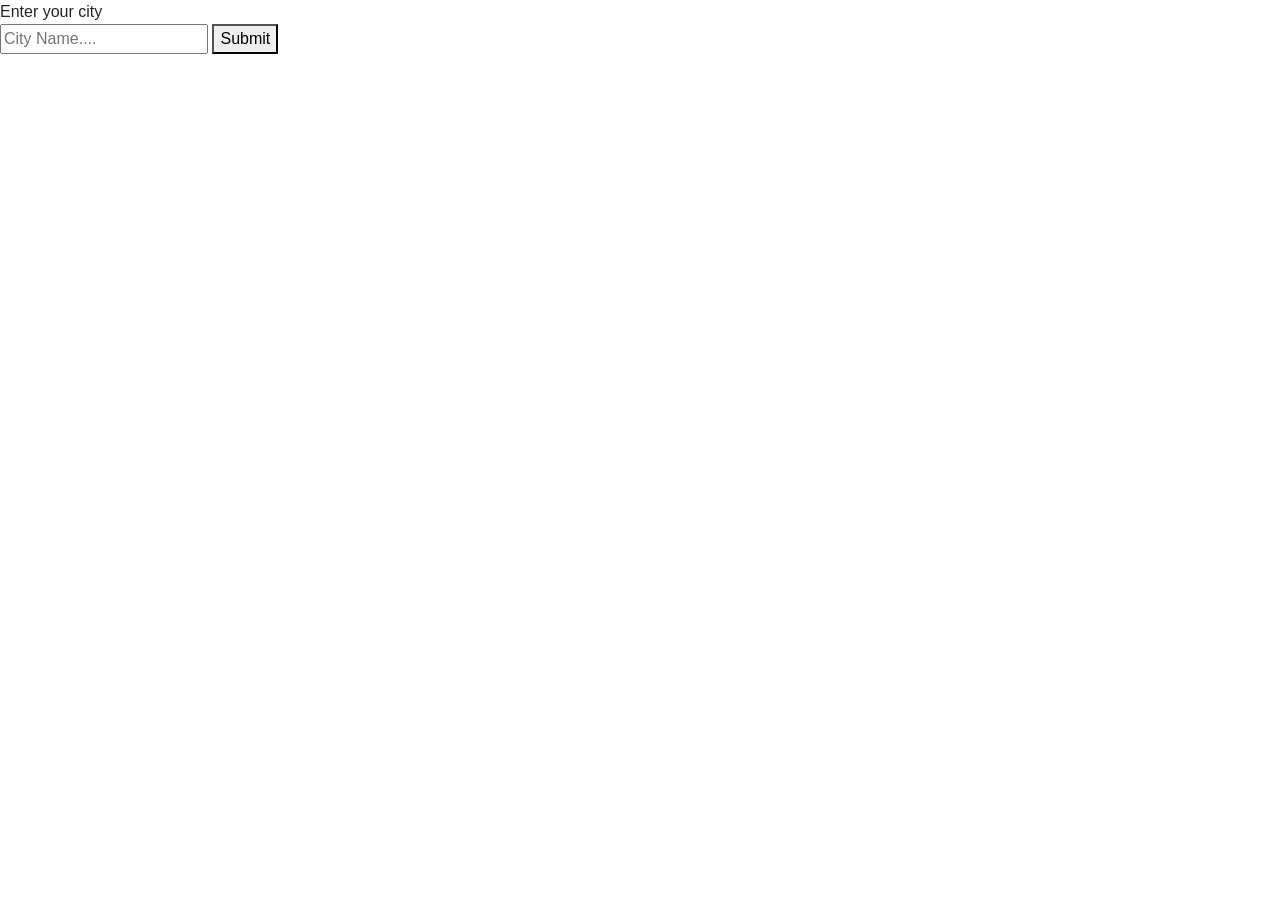
==== index.html @ 616a1767 "Update and rename weatherapp.html to index.html" ====
<!DOCTYPE html>
<html lang="en">
<head>
    <meta charset="UTF-8">
    <meta name="viewport" content="width=device-width, initial-scale=1.0">
    <title>Document</title>
    <link rel="preconnect" href="https://fonts.googleapis.com">
    <link rel="preconnect" href="https://fonts.gstatic.com" crossorigin>
    <link href="https://fonts.googleapis.com/css2?family=Bebas+Neue&display=swap" rel="stylesheet">
    <link rel="stylesheet" href="https://cdn.jsdelivr.net/npm/bootstrap@4.6.2/dist/css/bootstrap.min.css" crossorigin="anonymous">
    <link rel="stylesheet" href="wa.css">
</head>
<body>
    <div id="maindiv">
        <div id="cityform">
            <p class="mainfont m-0">Enter your city</p>
            <input id="cityinput" placeholder="City Name...." type="text">
            <button id="citybtn" type="button">Submit</button>
        </div>
        <div id="mianapp">
            <img src="" alt="">
        </div>
    </div>
    <!-- <p class="date w-100 mainfont m-0">${cmonth} ${date.getUTCDate()}, ${time}:${date.getUTCMinutes()}${midday}</p> -->
    <script src="https://code.jquery.com/jquery-3.7.1.js" integrity="sha256-eKhayi8LEQwp4NKxN+CfCh+3qOVUtJn3QNZ0TciWLP4=" crossorigin="anonymous"></script>
    <script src="https://cdn.jsdelivr.net/npm/jquery@3.5.1/dist/jquery.slim.min.js" crossorigin="anonymous"></script>
    <script src="https://cdn.jsdelivr.net/npm/bootstrap@4.6.2/dist/js/bootstrap.bundle.min.js" crossorigin="anonymous"></script>
    <script src="wa.js"></script>
</body>
</html>
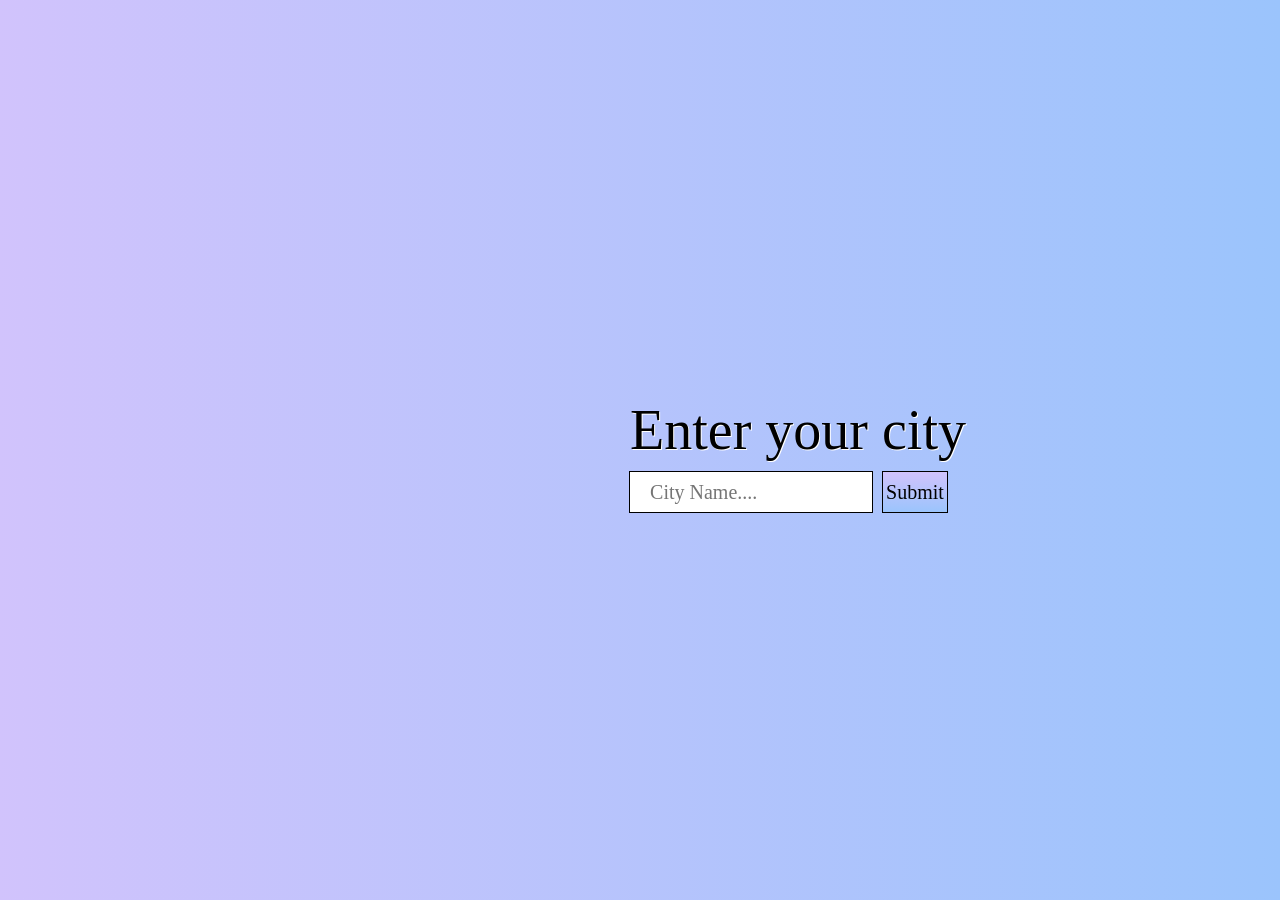
==== commit 3ef3c936: "Update index.html" ====
--- a/index.html
+++ b/index.html
@@ -3,12 +3,13 @@
 <head>
     <meta charset="UTF-8">
     <meta name="viewport" content="width=device-width, initial-scale=1.0">
-    <title>Document</title>
+    <title>Weather</title>
     <link rel="preconnect" href="https://fonts.googleapis.com">
     <link rel="preconnect" href="https://fonts.gstatic.com" crossorigin>
     <link href="https://fonts.googleapis.com/css2?family=Bebas+Neue&display=swap" rel="stylesheet">
     <link rel="stylesheet" href="https://cdn.jsdelivr.net/npm/bootstrap@4.6.2/dist/css/bootstrap.min.css" crossorigin="anonymous">
     <link rel="stylesheet" href="wa.css">
+    <link rel="icon" href="images/web-icon.png">
 </head>
 <body>
     <div id="maindiv">
@@ -17,11 +18,10 @@
             <input id="cityinput" placeholder="City Name...." type="text">
             <button id="citybtn" type="button">Submit</button>
         </div>
-        <div id="mianapp">
-            <img src="" alt="">
+        <div id="2pg" class="d-flex justify-content-center">
+            
         </div>
     </div>
-    <!-- <p class="date w-100 mainfont m-0">${cmonth} ${date.getUTCDate()}, ${time}:${date.getUTCMinutes()}${midday}</p> -->
     <script src="https://code.jquery.com/jquery-3.7.1.js" integrity="sha256-eKhayi8LEQwp4NKxN+CfCh+3qOVUtJn3QNZ0TciWLP4=" crossorigin="anonymous"></script>
     <script src="https://cdn.jsdelivr.net/npm/jquery@3.5.1/dist/jquery.slim.min.js" crossorigin="anonymous"></script>
     <script src="https://cdn.jsdelivr.net/npm/bootstrap@4.6.2/dist/js/bootstrap.bundle.min.js" crossorigin="anonymous"></script>
--- a/wa.css
+++ b/wa.css
@@ -0,0 +1,95 @@
+body{
+    color: black !important;
+}
+*{
+    margin: 0;
+    padding: 0;
+}
+.hiddenform{
+    display: none;
+}
+#maindiv{
+    display: flex;
+    align-items: center;
+    justify-content: center;
+    width: 100%;
+    height: 100vh;
+    background: linear-gradient(90deg, rgba(209,195,252,1) 0%, rgba(155,196,252,1) 100%);
+}
+#cityform{
+   position: relative;
+   left: 158px;
+}
+#cityform p{
+    font-size: 56px;
+}
+#cityform input{
+    margin-right: 2%;
+    padding-left: 20px;
+    width: 72%;
+    height: 40px;
+    font-family: "Bebas Neue", serif;
+    font-size: 20px;
+    border: none;
+    outline: .5px solid black;
+}
+#cityform button{
+    font-family: "Bebas Neue", serif;
+    font-size: 20px;
+    border: none;
+    outline: .5px solid black;
+    width: 19%;
+    height: 40px;
+    background: linear-gradient(180deg, rgba(209,195,252,1) 0%, rgba(155,196,252,1) 100%);
+   
+    
+}
+#mianapp {
+    width: 22%;
+}
+.mainfont{
+    font-family: "Bebas Neue", serif;
+    text-shadow: 1px 1px 0 white;
+
+}
+.maininfo{
+    position: relative;
+    bottom: 20px;
+}
+.Ginfo{
+    width: 50%;
+    font-size: 24px;
+}
+.uperpart p{
+    position: relative;
+    top: 14.4px;
+    font-size: 24px;
+}
+.uperpart h3{
+    font-size: 64px;
+}
+.maininfo_1 h1{
+    font-size: 96px;
+}
+.maininfo_1 h6{
+    position: relative;
+    bottom: 24px;
+    font-size: 24px;
+}
+.maininfo_2 img{
+    position: relative;
+    top: 16px;
+    left: 24px;
+    color: #212529;
+    -webkit-filter: drop-shadow(2px 2px 0px #ffffff);
+     /* filter: drop-shadow(2px 2px 0px #dddddd); */
+}
+.maininfo h3{
+    font-size: 40px;
+}
+.lowerpart{
+    position: relative;
+    bottom: 14px;
+    padding-top: 9px;
+    border-top: 3px solid rgba(0, 0, 0, 0.303);
+}
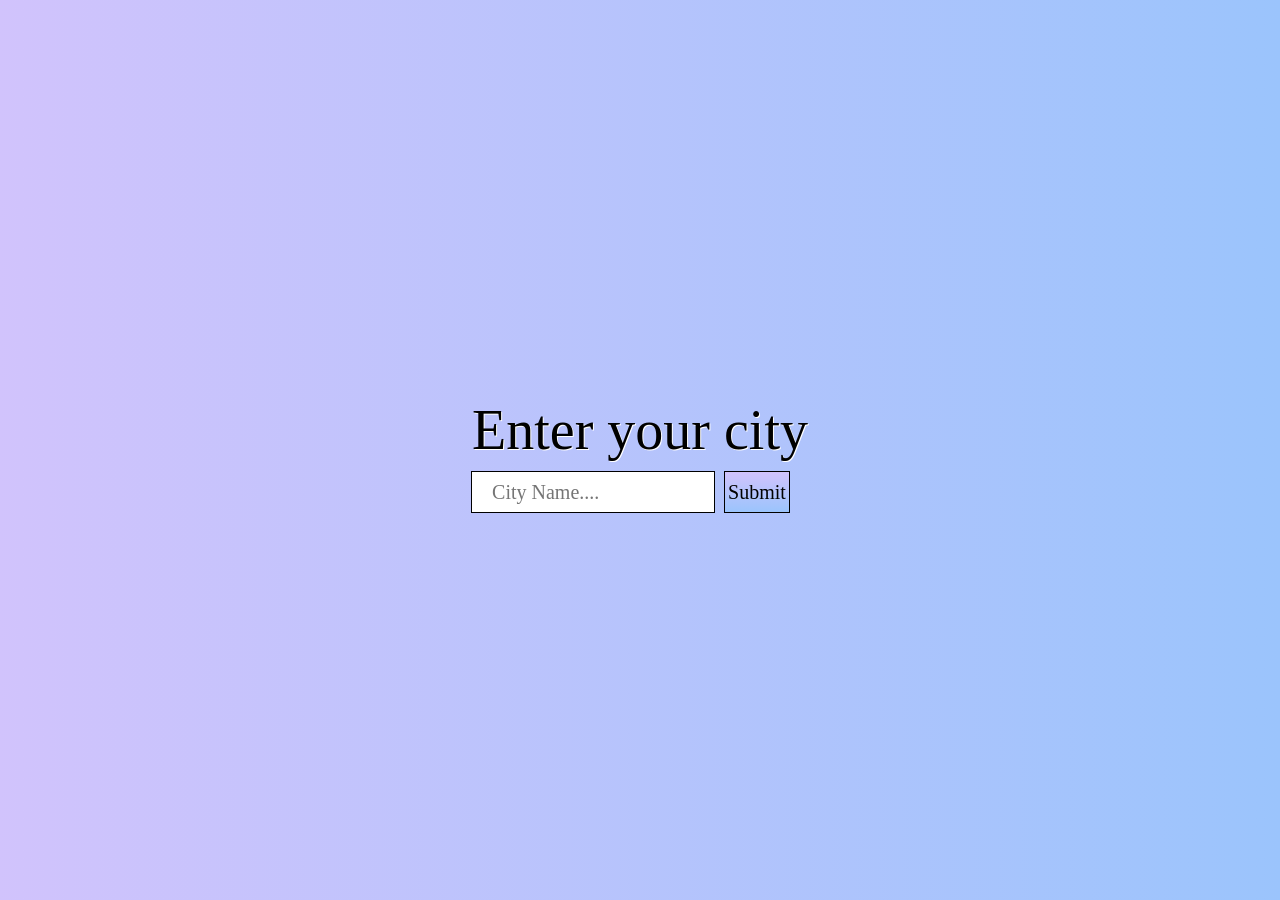
==== commit d51bea13: "Update index.html" ====
--- a/index.html
+++ b/index.html
@@ -7,6 +7,7 @@
     <link rel="preconnect" href="https://fonts.googleapis.com">
     <link rel="preconnect" href="https://fonts.gstatic.com" crossorigin>
     <link href="https://fonts.googleapis.com/css2?family=Bebas+Neue&display=swap" rel="stylesheet">
+    <link rel="stylesheet" href="https://cdnjs.cloudflare.com/ajax/libs/font-awesome/6.7.1/css/all.min.css" crossorigin="anonymous" referrerpolicy="no-referrer" />
     <link rel="stylesheet" href="https://cdn.jsdelivr.net/npm/bootstrap@4.6.2/dist/css/bootstrap.min.css" crossorigin="anonymous">
     <link rel="stylesheet" href="wa.css">
     <link rel="icon" href="images/web-icon.png">
--- a/wa.css
+++ b/wa.css
@@ -10,16 +10,14 @@
 }
 #maindiv{
     display: flex;
+    justify-content: center;
     align-items: center;
-    justify-content: center;
     width: 100%;
     height: 100vh;
     background: linear-gradient(90deg, rgba(209,195,252,1) 0%, rgba(155,196,252,1) 100%);
 }
-#cityform{
-   position: relative;
-   left: 158px;
-}
+
+
 #cityform p{
     font-size: 56px;
 }
@@ -45,7 +43,7 @@
     
 }
 #mianapp {
-    width: 22%;
+    width: 60%;
 }
 .mainfont{
     font-family: "Bebas Neue", serif;
@@ -93,3 +91,49 @@
     padding-top: 9px;
     border-top: 3px solid rgba(0, 0, 0, 0.303);
 }
+@media only screen and (max-width: 520px) {
+    #mianapp {
+        width: 70%;
+    }
+    .maininfo{
+        position: relative;
+        bottom: 15px;
+    }
+    .Ginfo{
+        width: 50%;
+        font-size: 18px;
+    }
+    .uperpart p{
+        position: relative;
+        top: 10px;
+        font-size: 18px;
+    }
+    .uperpart h3{
+        font-size: 48px;
+    }
+    .maininfo_1 h1{
+        font-size: 72px;
+    }
+    .maininfo_1 h6{
+        position: relative;
+        bottom: 18px;
+        font-size: 18px;
+    }
+    .maininfo_2 img{
+        width: 72px !important;
+        height: 72px !important;
+        position: relative;
+        top: 12px;
+        left: 12px;
+        -webkit-filter: drop-shadow(2px 2px 0px #ffffff);
+    }
+    .maininfo h3{
+        font-size: 30px;
+    }
+    .lowerpart{
+        position: relative;
+        bottom: 11px;
+        padding-top: 6px;
+        border-top: 3px solid rgba(0, 0, 0, 0.303);
+    }
+}
